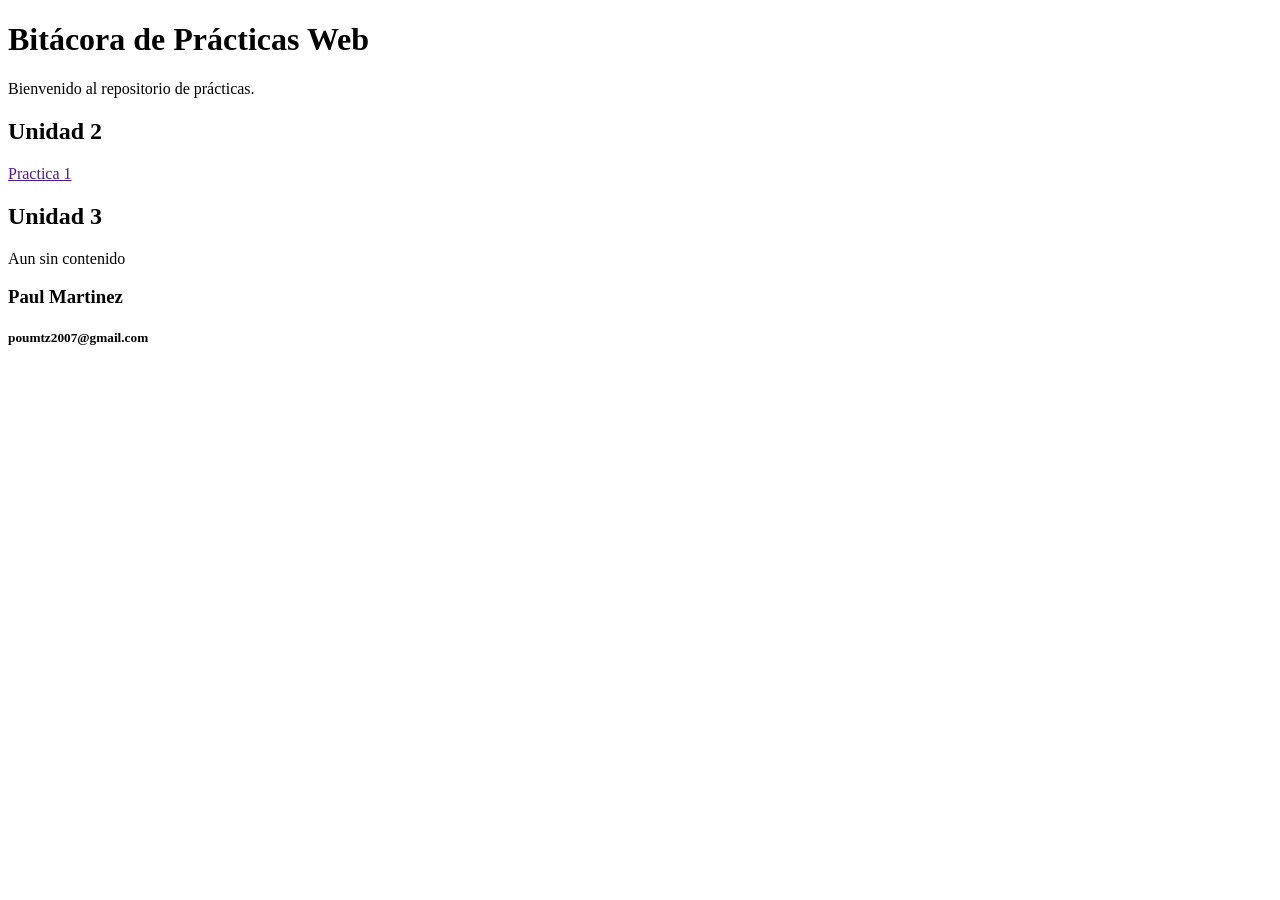
==== index.html @ dcd2f2a1 "Repossitorio" ====
<!DOCTYPE html>
<html lang="es">
<head>
    <meta charset="UTF-8">
    <title>Prácticas de Desarrollo Web</title>
</head>
<body>
    <header>
        <h1>Bitácora de Prácticas Web</h1>
        <p>Bienvenido al repositorio de prácticas.</p>
    </header>
    <section>
        <h1>Unidad 2</h1>
        <a href="">Practica 1</a>
    </section>
    <section>
        <h1>Unidad 3</h1>
        <article><p>Aun sin contenido</p></article>
    </section>
    <footer>
        <h3>Paul Martinez</h3>
        <h5>poumtz2007@gmail.com</h5>
    </footer>
</body>
</html>
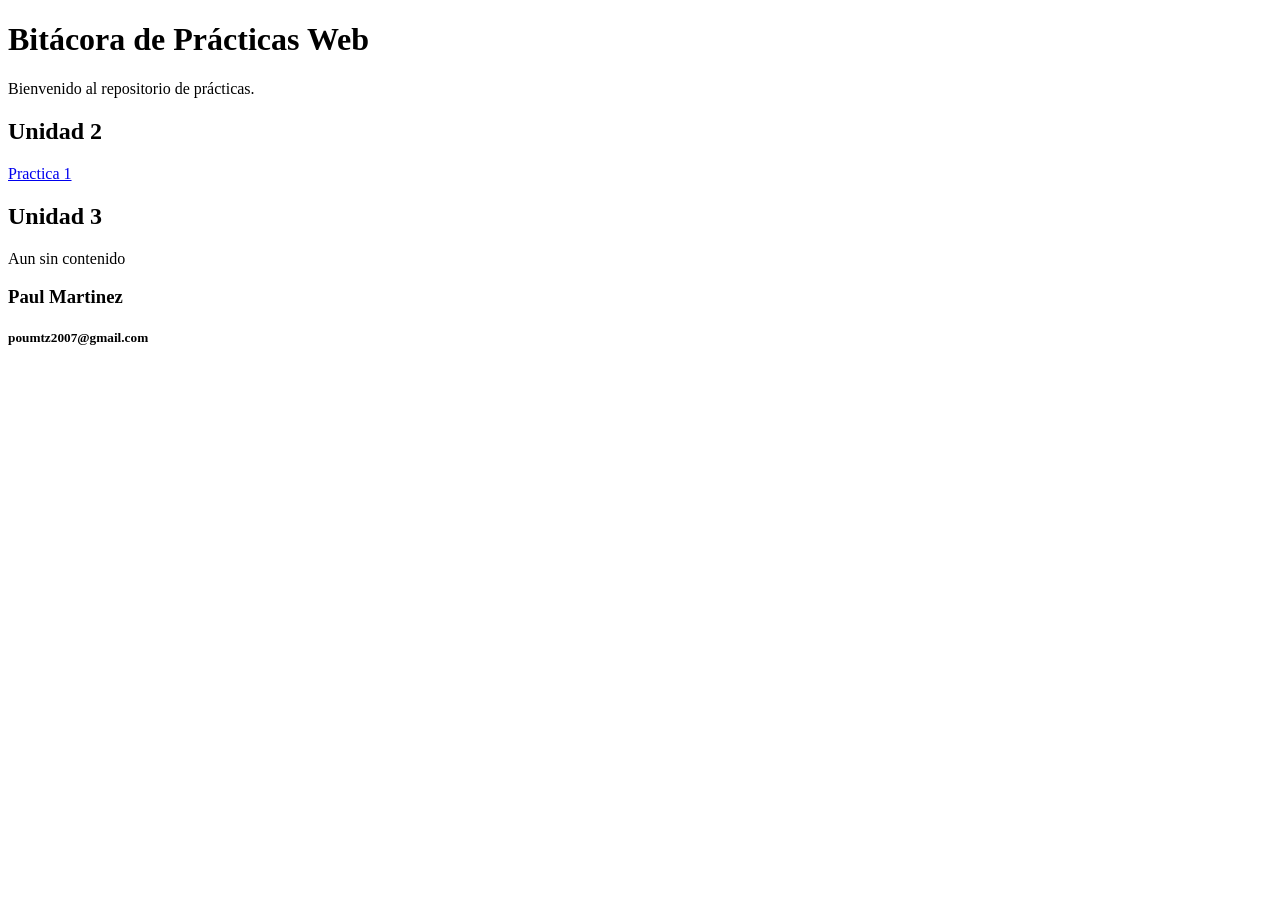
==== commit 44c9c5d9: "Practica 1" ====
--- a/index.html
+++ b/index.html
@@ -11,7 +11,7 @@
     </header>
     <section>
         <h1>Unidad 2</h1>
-        <a href="">Practica 1</a>
+        <a href="2proyec/index.html">Practica 1</a>
     </section>
     <section>
         <h1>Unidad 3</h1>
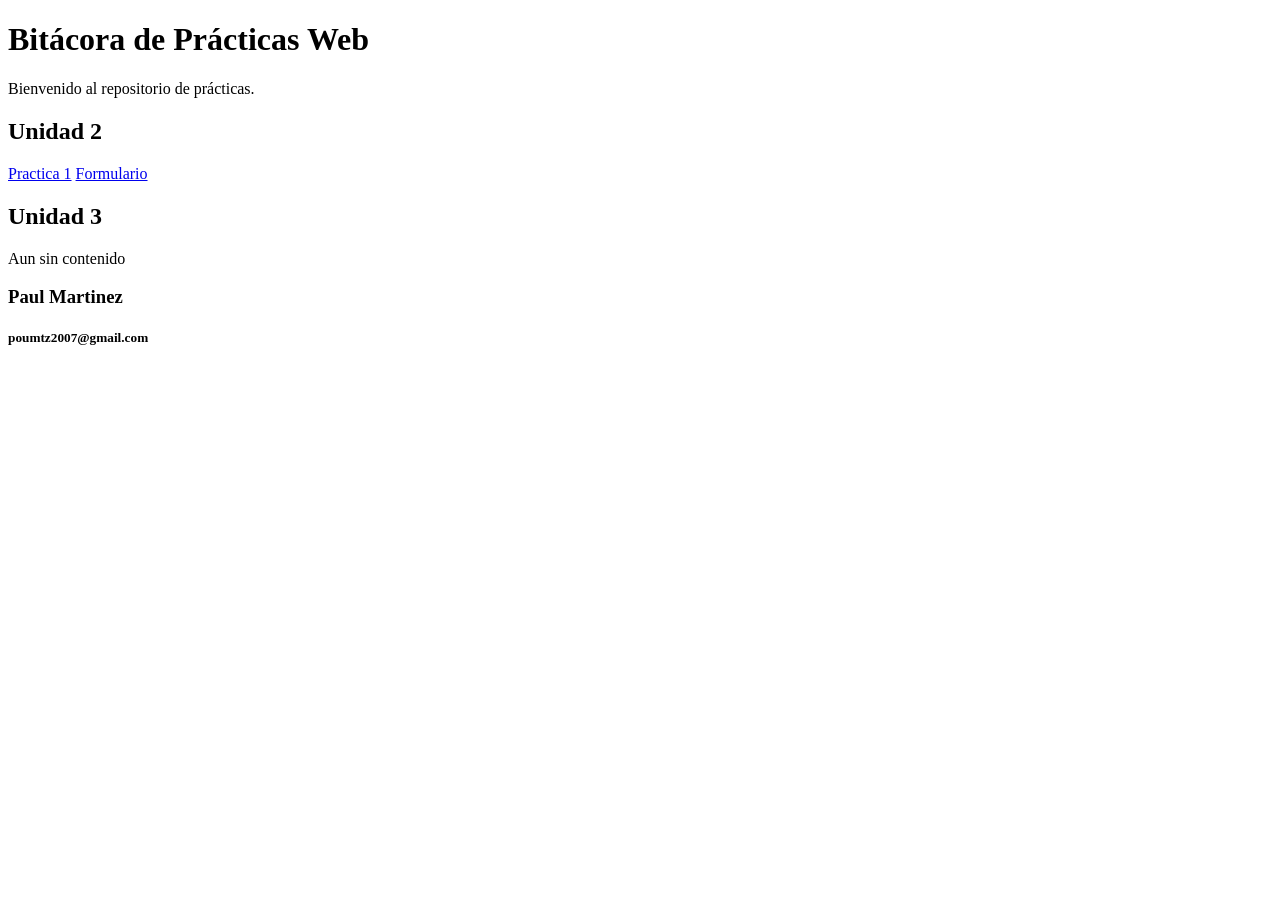
==== commit 9dc9da32: "Update index.html" ====
--- a/index.html
+++ b/index.html
@@ -12,6 +12,7 @@
     <section>
         <h1>Unidad 2</h1>
         <a href="2proyec/index.html">Practica 1</a>
+        <a href="https://mrtzpaul.github.io/formularios/viernez/index.html">Formulario</a>
     </section>
     <section>
         <h1>Unidad 3</h1>
@@ -22,4 +23,4 @@
         <h5>poumtz2007@gmail.com</h5>
     </footer>
 </body>
-</html>+</html>
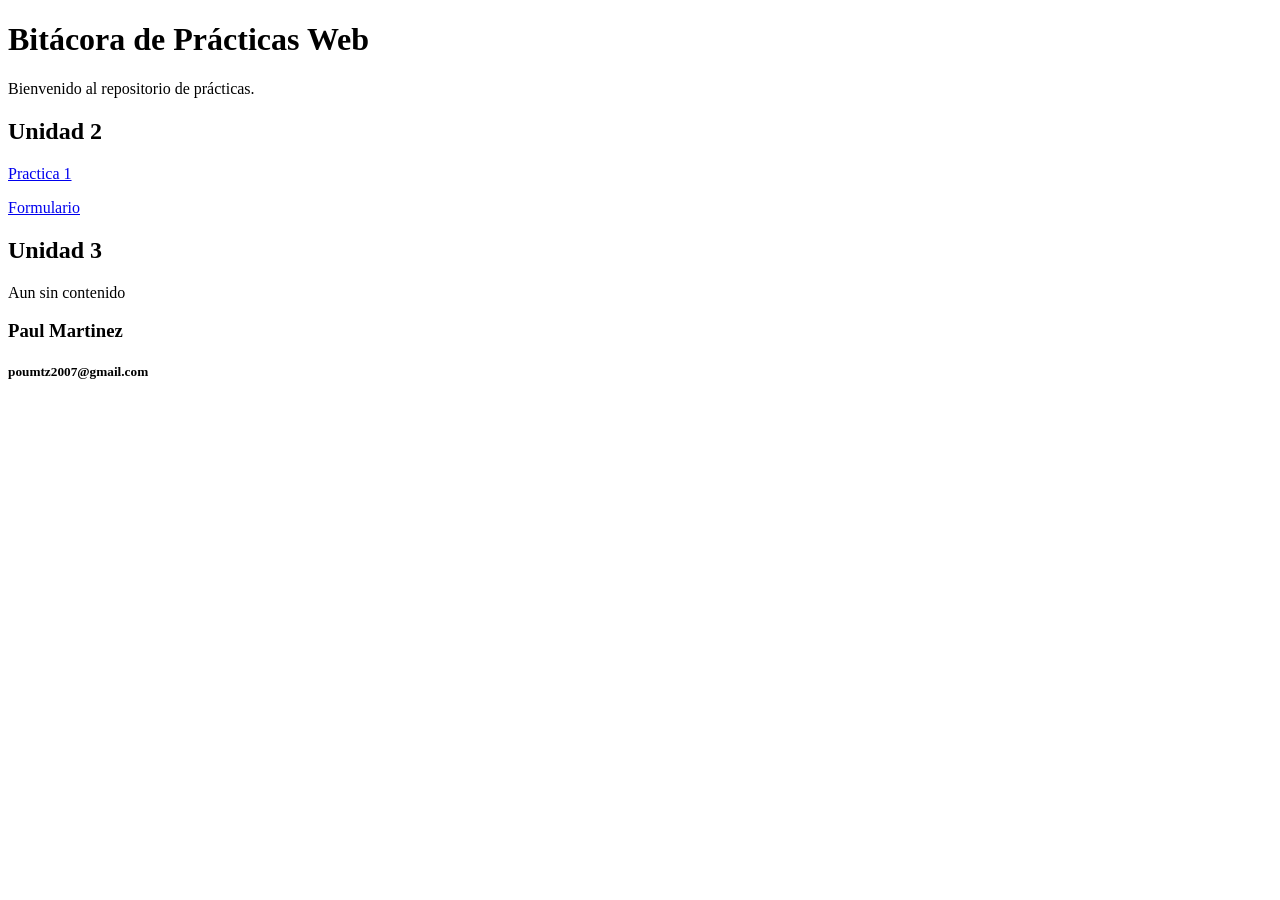
==== commit 0b9128b8: "Update index.html" ====
--- a/index.html
+++ b/index.html
@@ -12,7 +12,7 @@
     <section>
         <h1>Unidad 2</h1>
         <a href="2proyec/index.html">Practica 1</a>
-        <a href="https://mrtzpaul.github.io/formularios/viernez/index.html">Formulario</a>
+        <p><a href="https://mrtzpaul.github.io/formularios/viernez/index.html">Formulario</a></p>
     </section>
     <section>
         <h1>Unidad 3</h1>
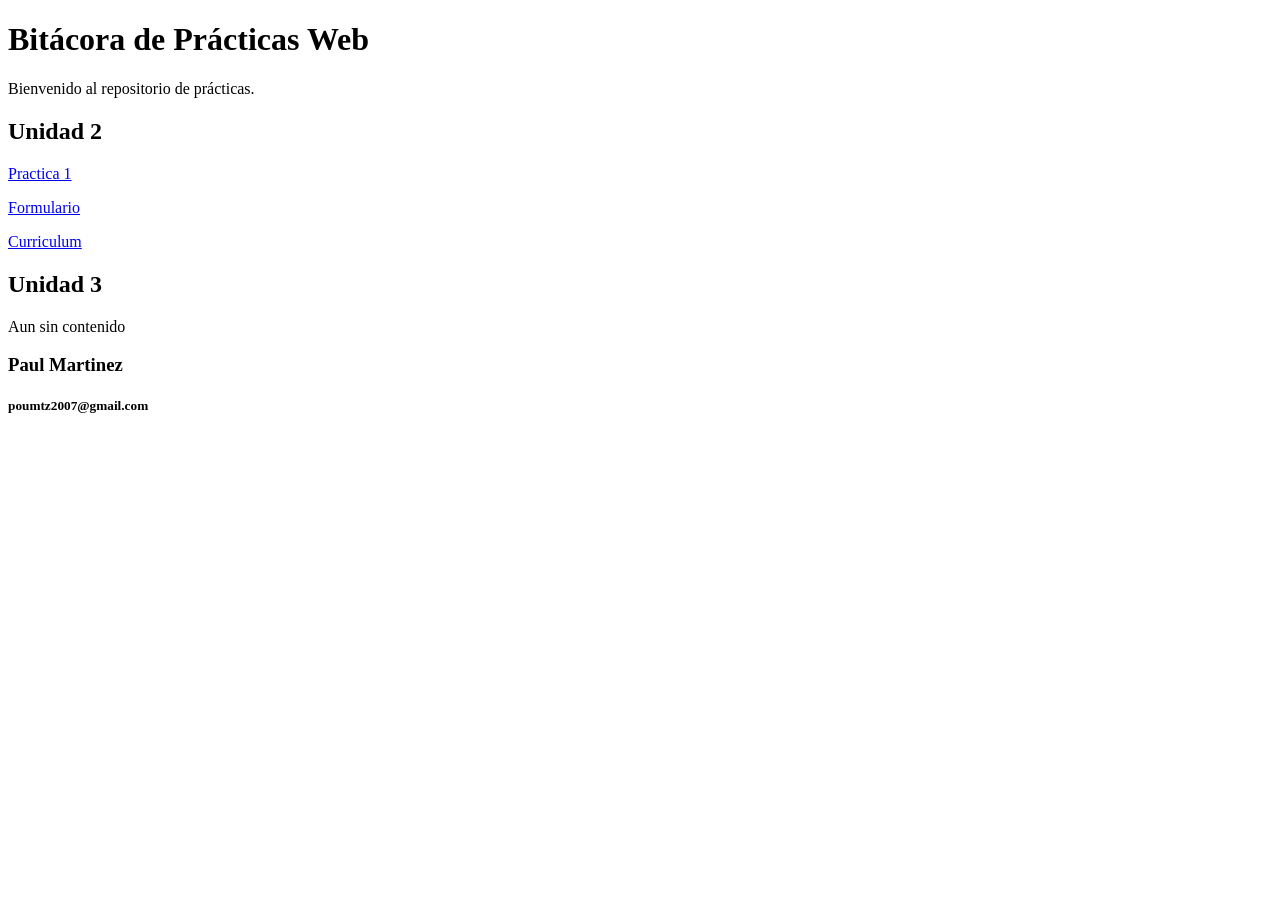
==== commit 6b1ddc93: "Update index.html" ====
--- a/index.html
+++ b/index.html
@@ -13,6 +13,7 @@
         <h1>Unidad 2</h1>
         <a href="2proyec/index.html">Practica 1</a>
         <p><a href="https://mrtzpaul.github.io/formularios/viernez/index.html">Formulario</a></p>
+         <p><a href="https://mrtzpaul.github.io/curriculum/Curriculum/index.html">Curriculum</a></p>
     </section>
     <section>
         <h1>Unidad 3</h1>
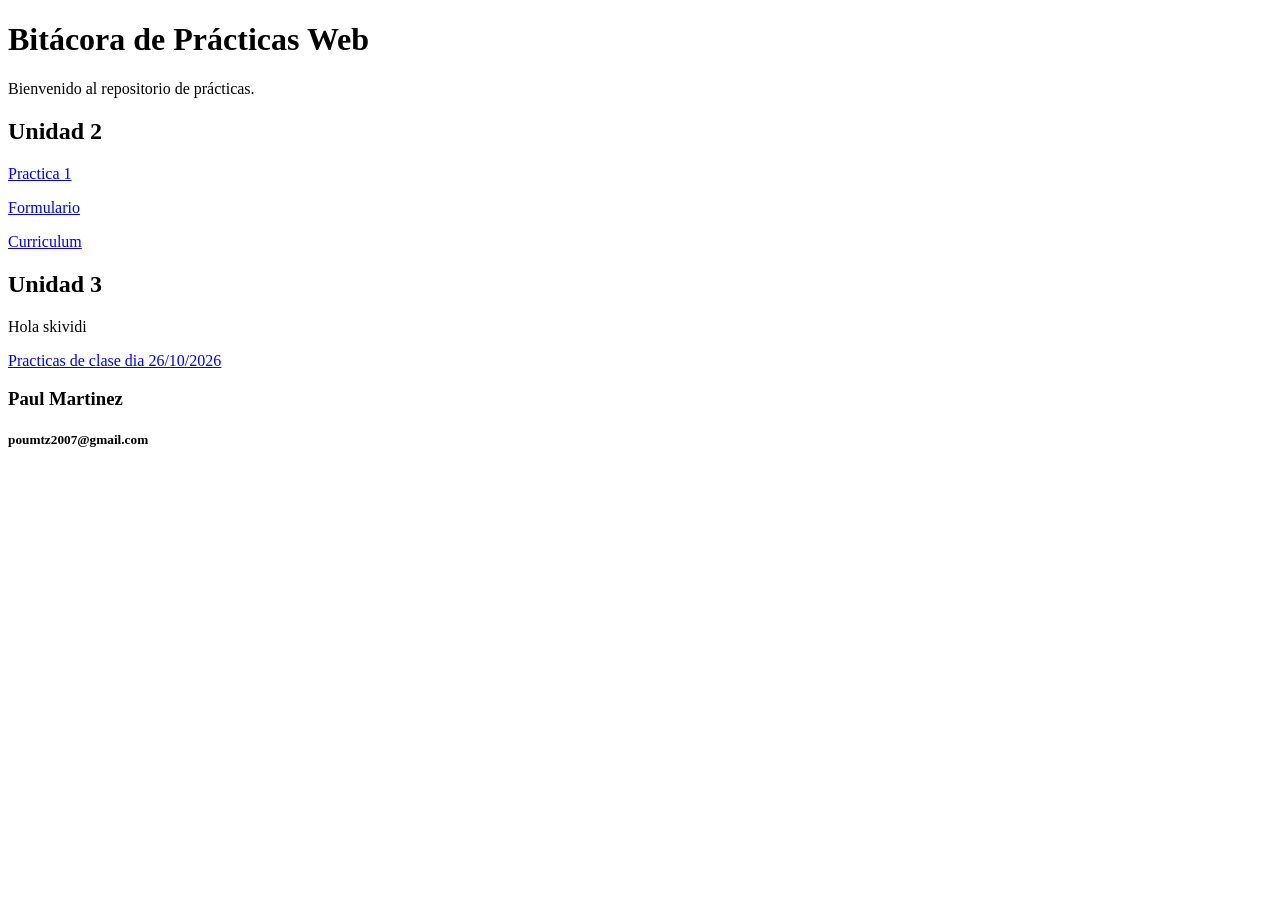
==== commit 3b5758a8: "Update index.html" ====
--- a/index.html
+++ b/index.html
@@ -17,7 +17,8 @@
     </section>
     <section>
         <h1>Unidad 3</h1>
-        <article><p>Aun sin contenido</p></article>
+        <article><p>Hola skividi</p></article>
+        <p><a href="https://mrtzpaul.github.io/practicas_26-10-26/practica/">Practicas de clase dia 26/10/2026</a></p>
     </section>
     <footer>
         <h3>Paul Martinez</h3>
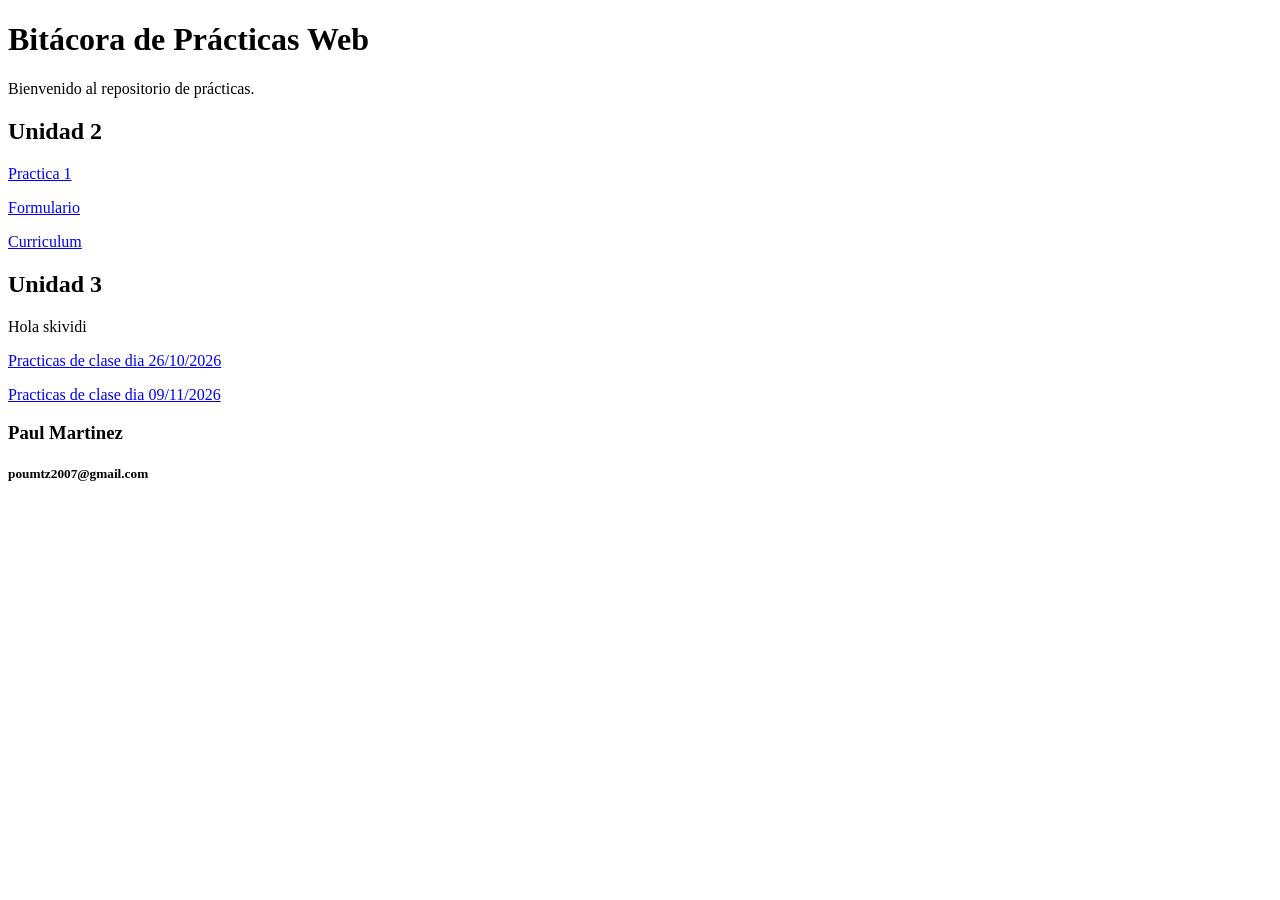
==== commit df50a71a: "Update index.html" ====
--- a/index.html
+++ b/index.html
@@ -18,7 +18,8 @@
     <section>
         <h1>Unidad 3</h1>
         <article><p>Hola skividi</p></article>
-        <p><a href="https://mrtzpaul.github.io/practicas_26-10-26/practica/">Practicas de clase dia 26/10/2026</a></p>
+            <p><a href="https://mrtzpaul.github.io/practicas_26-10-26/practica/">Practicas de clase dia 26/10/2026</a></p>
+            <p><a href="https://mrtzpaul.github.io/ventaBoletos/P5/index.html">Practicas de clase dia 09/11/2026</a></p>
     </section>
     <footer>
         <h3>Paul Martinez</h3>
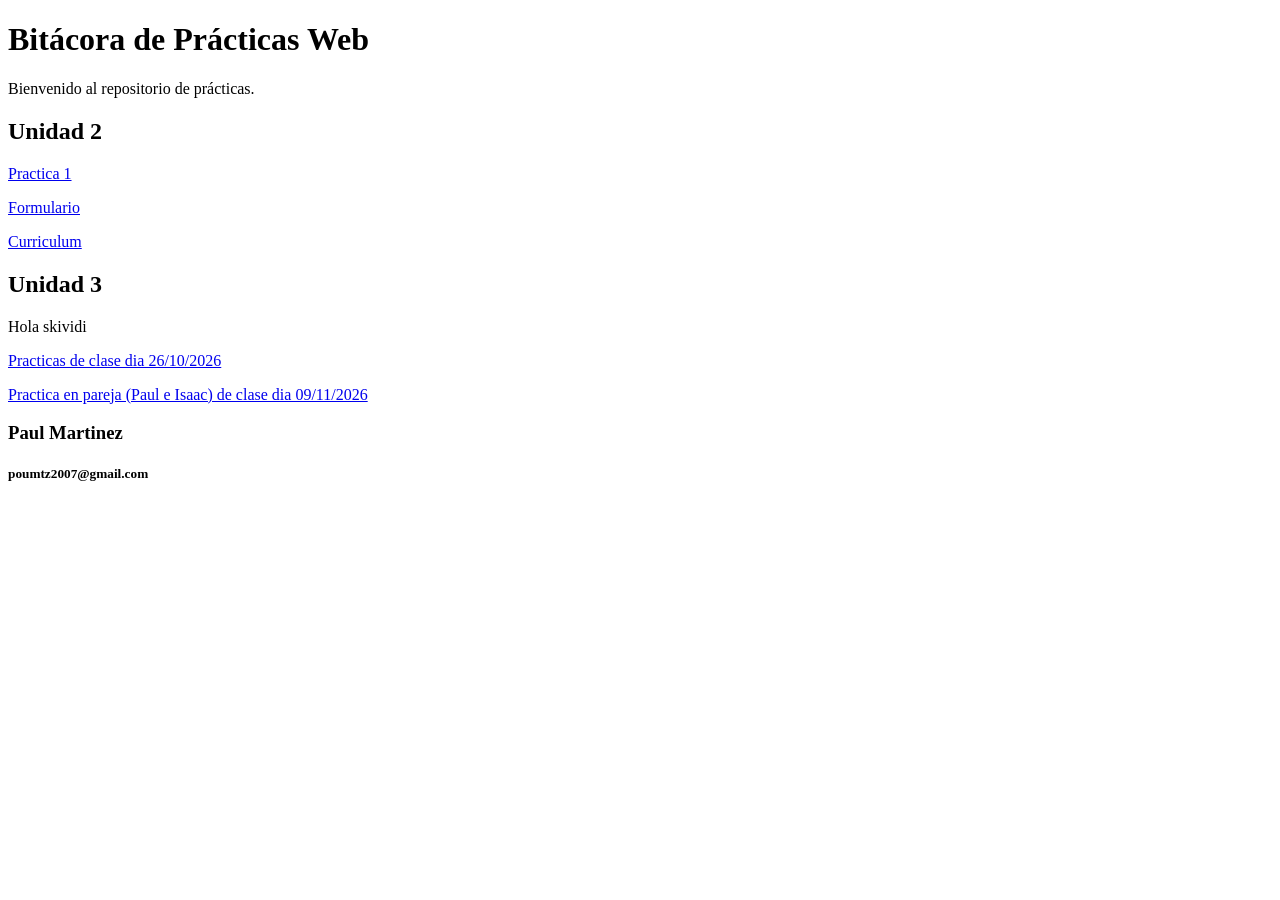
==== commit ba664389: "Update index.html" ====
--- a/index.html
+++ b/index.html
@@ -19,7 +19,7 @@
         <h1>Unidad 3</h1>
         <article><p>Hola skividi</p></article>
             <p><a href="https://mrtzpaul.github.io/practicas_26-10-26/practica/">Practicas de clase dia 26/10/2026</a></p>
-            <p><a href="https://mrtzpaul.github.io/ventaBoletos/P5/index.html">Practicas de clase dia 09/11/2026</a></p>
+            <p><a href="https://mrtzpaul.github.io/ventaBoletos/P5/index.html">Practica en pareja (Paul e Isaac) de clase dia 09/11/2026</a></p>
     </section>
     <footer>
         <h3>Paul Martinez</h3>
